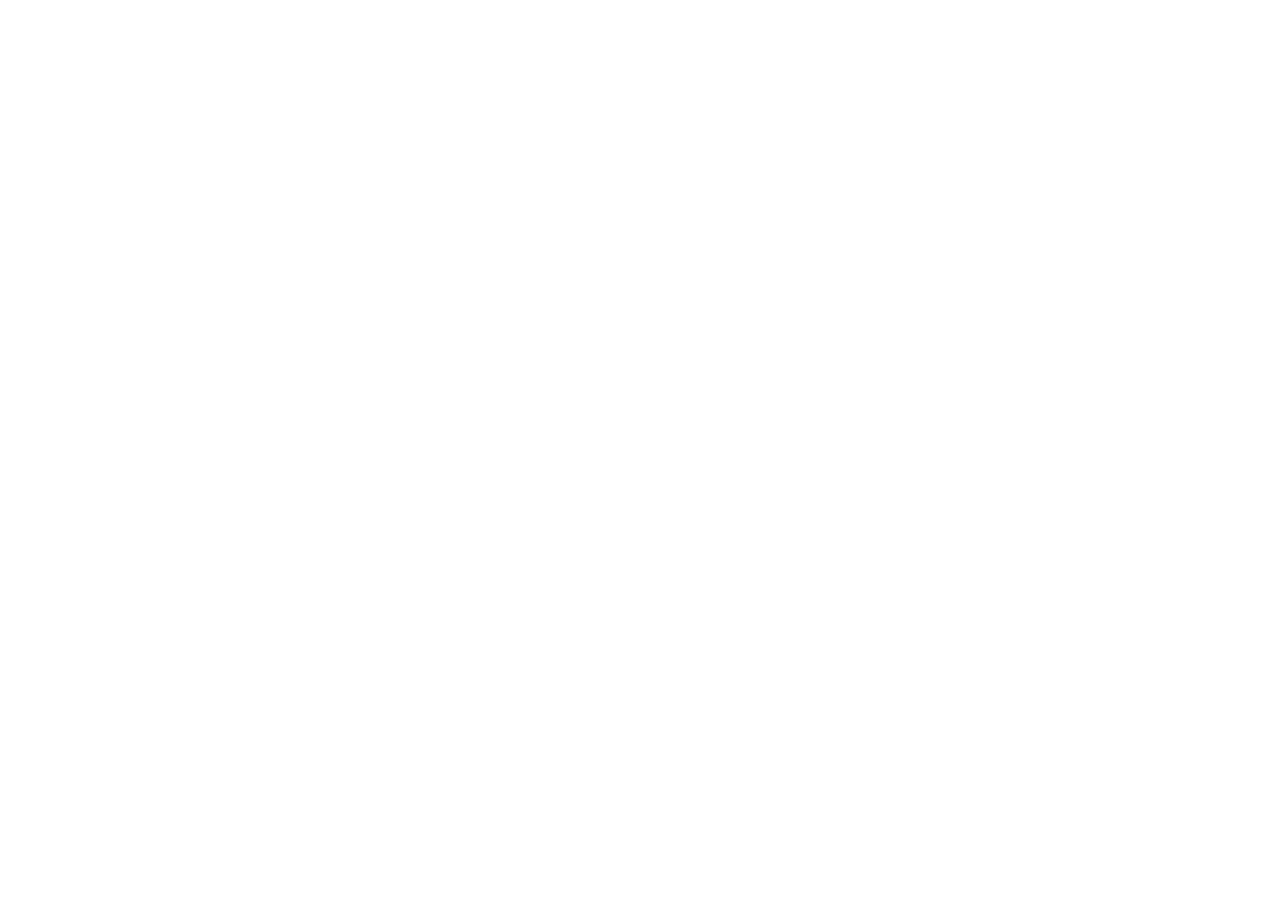
==== index2.html @ 674a4cdb "Add files via upload" ====
<!DOCTYPE html>
<html lang="en">
<head>
    <meta charset="UTF-8">
    <meta http-equiv="X-UA-Compatible" content="IE=edge">
    <meta name="viewport" content="width=device-width, initial-scale=1.0">
    <title>Document</title>
</head>
<body>
    
</body>
</html>
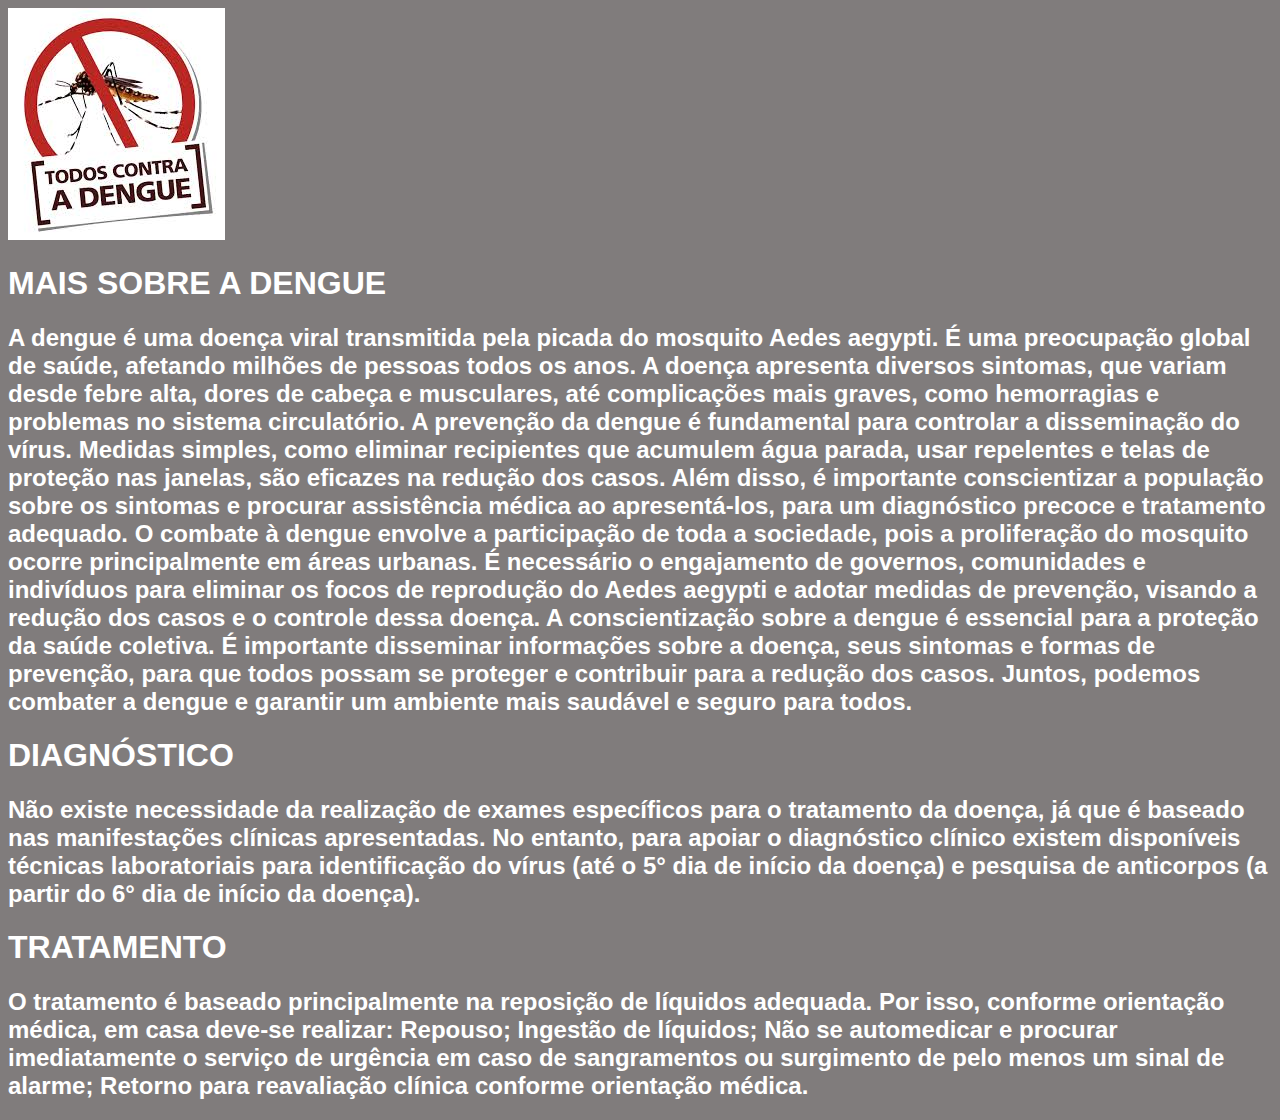
==== commit 16c29eae: "Add files via upload" ====
--- a/index2.html
+++ b/index2.html
@@ -5,8 +5,23 @@
     <meta http-equiv="X-UA-Compatible" content="IE=edge">
     <meta name="viewport" content="width=device-width, initial-scale=1.0">
     <title>Document</title>
+    <link rel="stylesheet" href="style.css">
+        <link rel="preconnect" href="https://fonts.googleapis.com">
+        <link rel="preconnect" href="https://fonts.gstatic.com" crossorigin>
+        <link href="https://fonts.googleapis.com/css2?family=Poppins:wght@700&display=swap" rel="stylesheet">
+    <img src="download.jpeg" alt="download">
 </head>
 <body>
-    
+<h1> MAIS SOBRE A DENGUE </h1>
+    <h2>A dengue é uma doença viral transmitida pela picada do mosquito Aedes aegypti. É uma preocupação global de saúde, afetando milhões de pessoas todos os anos. A doença apresenta diversos sintomas, que variam desde febre alta, dores de cabeça e musculares, até complicações mais graves, como hemorragias e problemas no sistema circulatório. A prevenção da dengue é fundamental para controlar a disseminação do vírus. Medidas simples, como eliminar recipientes que acumulem água parada, usar repelentes e telas de proteção nas janelas, são eficazes na redução dos casos. Além disso, é importante conscientizar a população sobre os sintomas e procurar assistência médica ao apresentá-los, para um diagnóstico precoce e tratamento adequado. O combate à dengue envolve a participação de toda a sociedade, pois a proliferação do mosquito ocorre principalmente em áreas urbanas. É necessário o engajamento de governos, comunidades e indivíduos para eliminar os focos de reprodução do Aedes aegypti e adotar medidas de prevenção, visando a redução dos casos e o controle dessa doença. A conscientização sobre a dengue é essencial para a proteção da saúde coletiva. É importante disseminar informações sobre a doença, seus sintomas e formas de prevenção, para que todos possam se proteger e contribuir para a redução dos casos. Juntos, podemos combater a dengue e garantir um ambiente mais saudável e seguro para todos.</h2>
+    <h1>DIAGNÓSTICO</h1>
+    <h2>Não existe necessidade da realização de exames específicos para o tratamento da doença, já que é baseado nas manifestações clínicas apresentadas. No entanto, para apoiar o diagnóstico clínico existem disponíveis técnicas laboratoriais para identificação do vírus (até o 5° dia de início da doença) e pesquisa de anticorpos (a partir do 6° dia de início da doença).</h2>
+    <h1>TRATAMENTO</h1>
+    <H2>O tratamento é baseado principalmente na reposição de líquidos adequada. Por isso, conforme orientação médica, em casa deve-se realizar:
+
+        Repouso;
+        Ingestão de líquidos;
+        Não se automedicar e procurar imediatamente o serviço de urgência em caso de sangramentos ou surgimento de pelo menos um sinal de alarme;
+        Retorno para reavaliação clínica conforme orientação médica.</H2>
 </body>
 </html>--- a/style.css
+++ b/style.css
@@ -0,0 +1,42 @@
+:root {
+    --cor-de-fundo: #807c7c;
+    --verde: #6FFF57;
+    --branco: #FFFFFF;
+    --botao-ativo: #3A375E;
+    --botao-inativo: rgba(58, 55, 94, 0.5);
+    --texto-fundo: rgba(58, 55, 94, 0.3);
+  }
+  
+  body {
+    background-color: var(--cor-de-fundo);
+    color: var(--branco);
+    font-family: 'Chakra Petch', sans-serif;
+  }
+  .conteudo-principal {
+    display: flex;
+    flex-direction: column;
+    justify-content: center;
+    align-items: center;
+    max-width: 1200px;
+    width: 100%;
+    margin: 0 auto;
+  }
+  .titulo-principal {
+    text-align: left;
+    width: 100%;
+    font-size: 32px;
+  }
+  .titulo-principal span {
+    color: var(--verde);
+  }
+  .botao{
+    font-family: "Crakra Petch", sans-serif;
+    background-color: var(--botao-inativo);
+    color: var(--branco);
+    display: flex;
+    justify-content: center;
+    padding: 1em;
+    font-size: 18px;
+    align-items: center;
+    width: 100%;
+  }